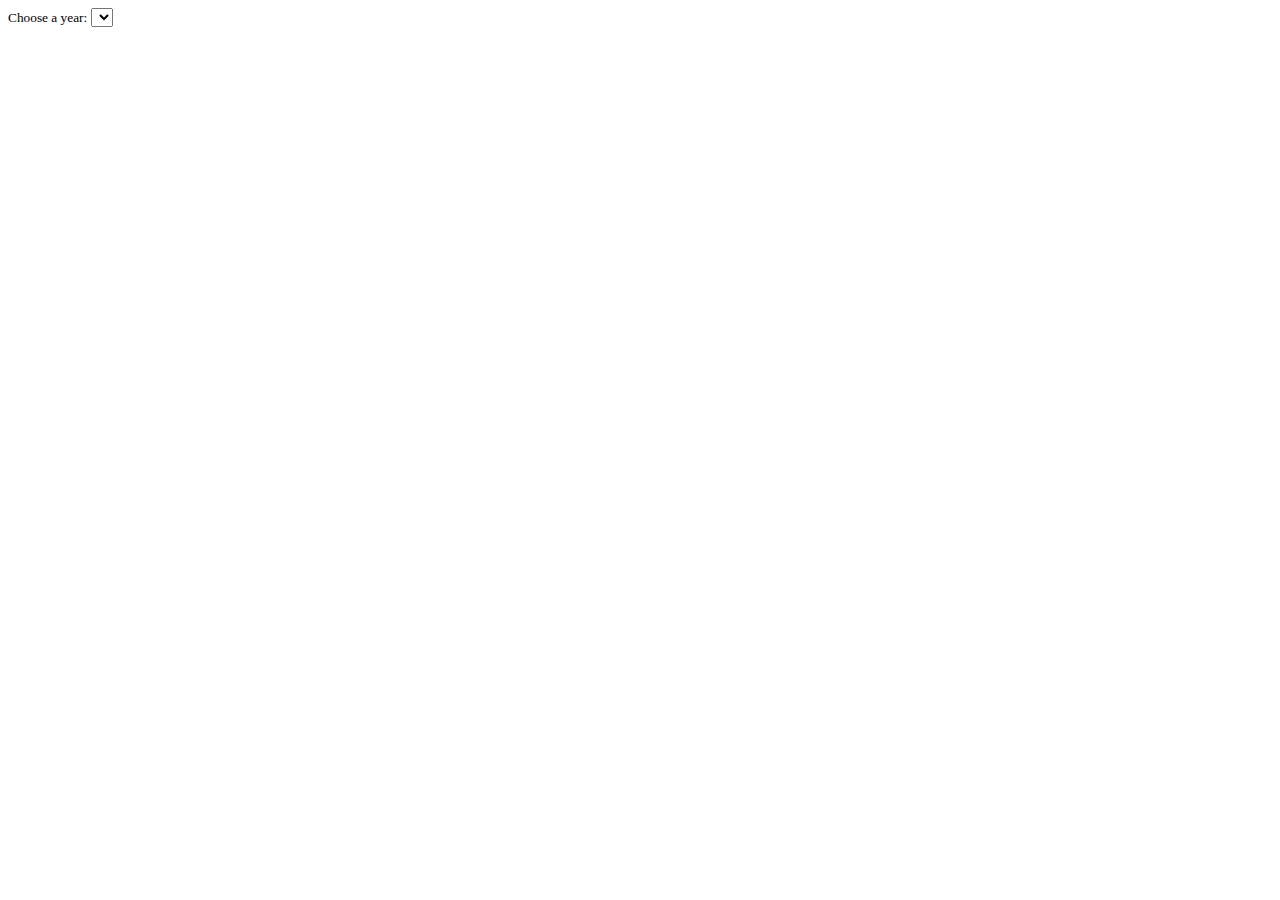
==== barchart.html @ 2fe92b8f "barchart changes" ====
<!DOCTYPE html>
 <meta charset="utf-8">
 <html>
   <head>
     <!-- Load d3.js -->
     <script src="https://d3js.org/d3.v5.min.js"></script>
   </head>
   <body onload="init()">
        <div id="inputbc">
            <label style="float: left;font-size: smaller;" for="country">Choose a year:
                <select class="box" id="selectYearbc" value=1990></select>
            </label>
        </div>

        <div id="vizpanelbc">
            <svg id="vizbc" width=600 height=650>
            </svg>
        </div>

        <div id="legendpanelbc">
            <svg id="legendbc" width=600 height=200>
            </svg>     
        </div>
        <script>
        const years = [1990, 1995, 2000, 2005, 2010, 2015];
        const continents = ["Africa", "Asia", "Europe", "North America", "South America" , "Oceania"];
        const colors = ["green", "magenta", "blue", "red", "deepskyblue", "darkorange", "darkorchid", "gold", "lime" ,"darkcyan"];

        function filterByYear(data, year){
            return data.filter(function(d) {
                return d.Year == year && d.GDP > 0 ;
            }); 
         }

        function sortDataPAO(data){
            return data.sort(function(b,a) { 
                //return +a.Pct_Adults_Obese - +b.Pct_Adults_Obese; 
                return  a.Pct_Adults_Obese - b.Pct_Adults_Obese; 
            });
        }

        function sortDataPAOW(data){
            return data.sort(function(b,a) { 
                return +a.Pct_Adults_Overweight - +b.Pct_Adults_Overweight; 
            });
        }

        function sortDataPDO(data){
            return data.sort(function(b,a) { 
                return +a.Pct_Deaths_Obesity - +b.Pct_Deaths_Obesity; 
            });
        }

        function getTop10(data){
            //return data.slice(data.length-10, data.length);
            return data.slice(0, 10);
        }

        async function init() {

            var margin=50;
            var width=500;
            var height=500;
            var base= margin+height;

            //Read the data
            const data = await d3.csv("data/obesity_dataset.csv");

            data.forEach(d=>{
                d.GDP=+d.GDP; 
                d.Pct_Adults_Obese=+d.Pct_Adults_Obese; 
                d.Pct_Adults_Overweight=+d.Pct_Adults_Overweight;
                d.Pct_Deaths_Obesity=+d.Pct_Deaths_Obesity;
            });

            /*
            var filteredDataYear = filterByYear(data, 1990);
            console.log(filteredDataYear);

            var sortedData = sortDataPAO(filteredDataYear);
            console.log(sortedData);

            var top10 = getTop10(sortedData);
            console.log(top10);

            var top10Countries =  d3.map(top10, function(d){return(d.Entity)}).keys();
            console.log(top10Countries); */

            var svg_viz = d3.select("#vizbc");

            // Initialize Y axis
            var y = d3.scaleLinear()
                .domain([0, 60])
                .range([ height, 0]);
            
            // Add Y axis
            var yAxis = svg_viz.append("g")
                .attr("transform", "translate(" + margin + "," + margin + ")")
                .call(d3.axisLeft(y)
                    .tickValues([0,10,20,30,40,50,60])
                    .tickFormat(d3.format("~s"))
                );

            // Initialize X axis
            var x = d3.scaleBand()
                .range([ 0, width ])
                .padding(0.2);
            
            var xAxis = svg_viz.append("g")
                .attr("transform", "translate(" + margin + "," + base + ")")

            
            // Initialize the barChart
            //var barChart = svg_viz.selectAll("barChart")
                
            // A function that update the plot for a given value
            function updateBarChart() {
                // Get the value of the button
                var tmpYear = d3.select("#selectYearbc").property("value");

                var year = tmpYear ? tmpYear : 1990;
                console.log("year:" + year); 

                var filteredDataYear = filterByYear(data, year);
                console.log(filteredDataYear);

                var sortedData = sortDataPAO(filteredDataYear);
                console.log(sortedData);

                var top10 = getTop10(sortedData);
                console.log(top10);

                var top10Countries =  d3.map(top10, function(d){return(d.Entity)}).keys();
                console.log(top10Countries);


                // Color scale: give me a specie name, I return a color
                color = d3.scaleOrdinal()
                .domain(top10Countries)
                .range(colors);

                // Update X axis
                x.domain(top10Countries);
                xAxis.call(d3.axisBottom(x))
                    .selectAll("text")
                    .attr("transform", "translate(-10,0)rotate(-45)")
                    .style("text-anchor", "end"); 

                
                /*
                //Create BarChart  
                svg_viz.selectAll("barChart")
                .enter()
                .append("rect")
                //.selectAll("rect")
                .data(top10)
                .transition()
                .duration(1000)
                //.enter()
                .attr("transform", "translate(" + margin + "," + margin + ")")
                .attr("x", function(d) { return x(d.Entity); })
                .attr("y", function(d) { return y(d.Pct_Adults_Obese); })
                .attr("width", x.bandwidth())
                .attr("height", function(d) { return height - y(d.Pct_Adults_Obese); })
                .style("fill", function (d) { return color(d.Entity); })
                */

                var barChart = svg_viz.selectAll("rect")
                    .data(top10)
                
                barChart
                    .enter()
                    .append("rect")
                    .merge(barChart)                   
                    .transition() // and apply changes to all of them
                    .duration(1000)
                    .attr("transform", "translate(" + margin + "," + margin + ")")
                    .attr("x", function(d) { return x(d.Entity); })
                    .attr("y", function(d) { return y(d.Pct_Adults_Obese); })
                    .attr("width", x.bandwidth())
                    .attr("height", function(d) { return height - y(d.Pct_Adults_Obese); })
                    .style("fill", function (d) { return color(d.Entity); })

                /*
                // Create the u variable
                var u = svg.selectAll("rect")
                    .data(data)

                u
                    .enter()
                    .append("rect") // Add a new rect for each new elements
                    .merge(u) // get the already existing elements as well
                    .transition() // and apply changes to all of them
                    .duration(1000)
                    .attr("x", function(d) { return x(d.group); })
                    .attr("y", function(d) { return y(d.value); })
                    .attr("width", x.bandwidth())
                    .attr("height", function(d) { return height - y(d.value); })
                    .attr("fill", "#69b3a2")
                    */


                            
                //do I neeed to append g for margin?
                /** svg_viz.selectAll("barChart")
                    .data(top10)
                    .enter()
                    .append("rect")
                    .attr("transform", "translate(" + margin + "," + margin + ")")
                    .attr("x", function(d) { return x(d.Entity); })
                    .attr("y", function(d) { return y(d.Pct_Adults_Obese); })
                    .attr("width", x.bandwidth())
                    .attr("height", function(d) { return height - y(d.Pct_Adults_Obese); })
                    .style("fill", function (d) { return color(d.Entity); })
                    //.attr("fill", "#69b3a2") **/

            }


            // Initialize the plot with the first dataset
            updateBarChart();

            // When the button is changed, run the updateChart function
            d3.select("#selectYearbc").on("change", function(d) {
                // recover the option that has been chosen
                //var selectedOption = d3.select(this).property("value")
                // run the updateChart function with this selected option
                updateBarChart(); 
            })

            var dropdown = d3
            .select("#selectYearbc")
            .selectAll("yearOptions")
            .data(years)
            .enter()
            .append("option")
            .text(function (d) {
                return d;
            }) // text showed in the menu
            .attr("value", function (d) {
                return d;
            });


        }

    </script>

</body>
</html>
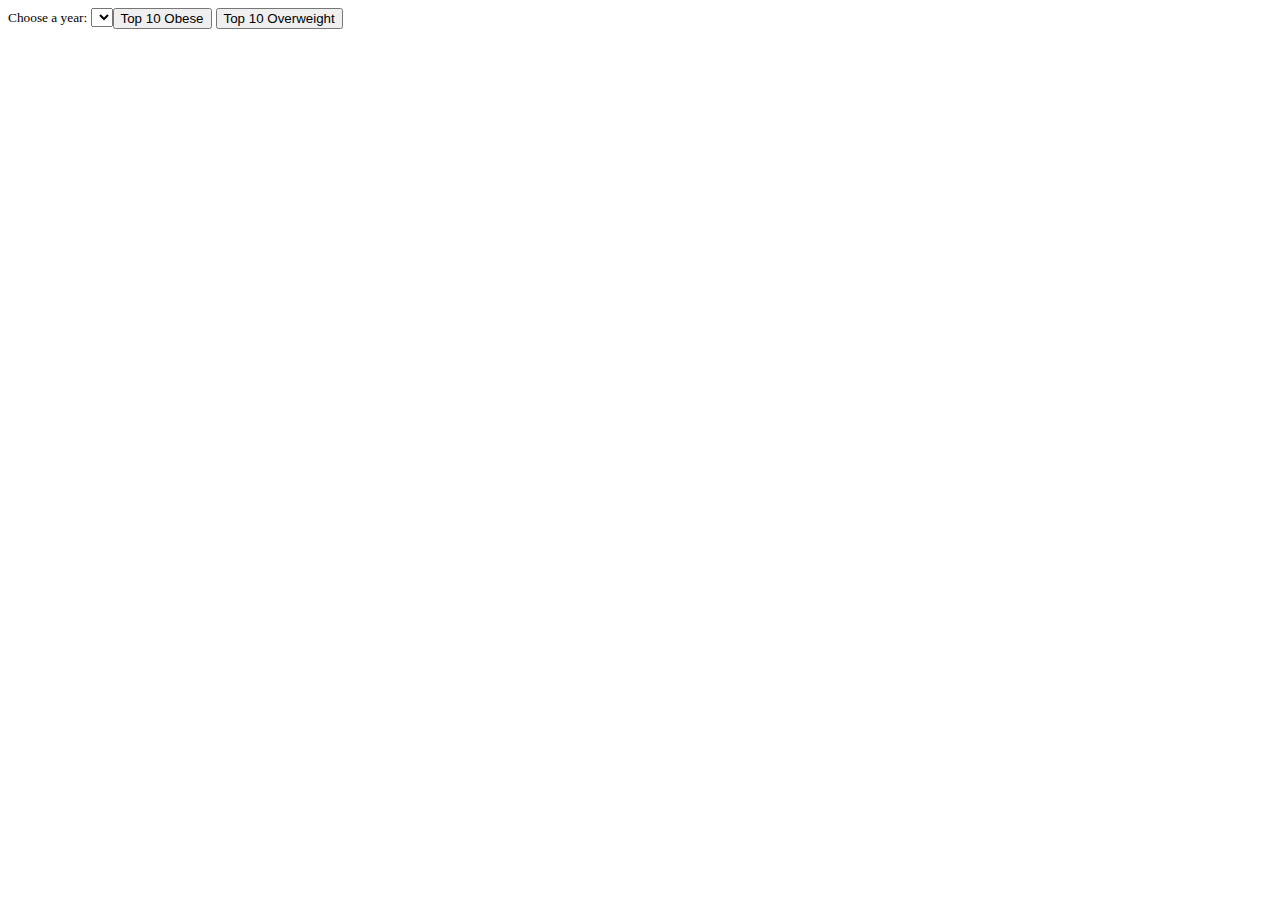
==== commit 5c6eea58: "barchart changes" ====
--- a/barchart.html
+++ b/barchart.html
@@ -10,6 +10,9 @@
             <label style="float: left;font-size: smaller;" for="country">Choose a year:
                 <select class="box" id="selectYearbc" value=1990></select>
             </label>
+            <!-- Add buttons -->
+            <button onclick="updateBarChart(1)">Top 10 Obese</button>
+            <button onclick="updateBarChart(2)">Top 10 Overweight</button>
         </div>
 
         <div id="vizpanelbc">
@@ -114,7 +117,7 @@
             //var barChart = svg_viz.selectAll("barChart")
                 
             // A function that update the plot for a given value
-            function updateBarChart() {
+            function updateBarChart(ds) {
                 // Get the value of the button
                 var tmpYear = d3.select("#selectYearbc").property("value");
 
@@ -124,7 +127,9 @@
                 var filteredDataYear = filterByYear(data, year);
                 console.log(filteredDataYear);
 
-                var sortedData = sortDataPAO(filteredDataYear);
+                //sortDataPAOW(data)
+
+                var sortedData = ds == 1? sortDataPAO(filteredDataYear) : sortDataPAOW(filteredDataYear);
                 console.log(sortedData);
 
                 var top10 = getTop10(sortedData);
@@ -176,9 +181,20 @@
                     .duration(1000)
                     .attr("transform", "translate(" + margin + "," + margin + ")")
                     .attr("x", function(d) { return x(d.Entity); })
-                    .attr("y", function(d) { return y(d.Pct_Adults_Obese); })
+                    .attr("y", function(d) { 
+                        if(ds==1) {
+                            return y(d.Pct_Adults_Obese);
+                        } else {
+                            return y(d.Pct_Adults_Owerweight);
+                        }  })
                     .attr("width", x.bandwidth())
-                    .attr("height", function(d) { return height - y(d.Pct_Adults_Obese); })
+                    .attr("height", function(d) { 
+                        if(ds==1) {
+                            return height - y(d.Pct_Adults_Obese); 
+                        } else {
+                            return height - y(d.Pct_Adults_Overweight); 
+                        }
+                        })
                     .style("fill", function (d) { return color(d.Entity); })
 
                 /*
@@ -218,14 +234,14 @@
 
 
             // Initialize the plot with the first dataset
-            updateBarChart();
+            updateBarChart(1);
 
             // When the button is changed, run the updateChart function
             d3.select("#selectYearbc").on("change", function(d) {
                 // recover the option that has been chosen
                 //var selectedOption = d3.select(this).property("value")
                 // run the updateChart function with this selected option
-                updateBarChart(); 
+                updateBarChart(1); 
             })
 
             var dropdown = d3
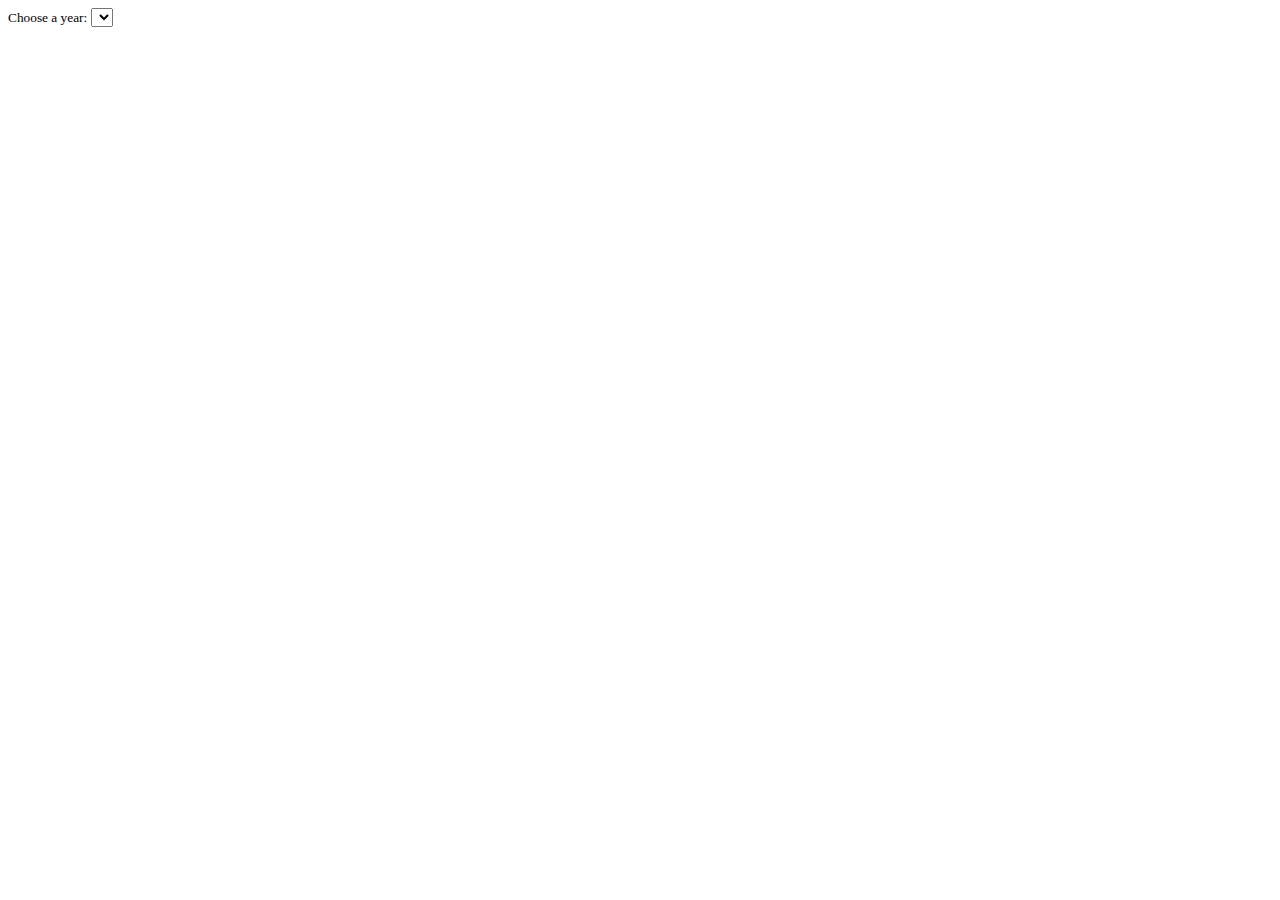
==== commit 5f493da1: "barchart changes" ====
--- a/barchart.html
+++ b/barchart.html
@@ -10,13 +10,10 @@
             <label style="float: left;font-size: smaller;" for="country">Choose a year:
                 <select class="box" id="selectYearbc" value=1990></select>
             </label>
-            <!-- Add buttons -->
-            <button onclick="updateBarChart(1)">Top 10 Obese</button>
-            <button onclick="updateBarChart(2)">Top 10 Overweight</button>
         </div>
 
         <div id="vizpanelbc">
-            <svg id="vizbc" width=600 height=650>
+            <svg id="vizbc" width=650 height=650>
             </svg>
         </div>
 
@@ -117,7 +114,7 @@
             //var barChart = svg_viz.selectAll("barChart")
                 
             // A function that update the plot for a given value
-            function updateBarChart(ds) {
+            function updateBarChart() {
                 // Get the value of the button
                 var tmpYear = d3.select("#selectYearbc").property("value");
 
@@ -127,9 +124,7 @@
                 var filteredDataYear = filterByYear(data, year);
                 console.log(filteredDataYear);
 
-                //sortDataPAOW(data)
-
-                var sortedData = ds == 1? sortDataPAO(filteredDataYear) : sortDataPAOW(filteredDataYear);
+                var sortedData = sortDataPAO(filteredDataYear);
                 console.log(sortedData);
 
                 var top10 = getTop10(sortedData);
@@ -181,20 +176,9 @@
                     .duration(1000)
                     .attr("transform", "translate(" + margin + "," + margin + ")")
                     .attr("x", function(d) { return x(d.Entity); })
-                    .attr("y", function(d) { 
-                        if(ds==1) {
-                            return y(d.Pct_Adults_Obese);
-                        } else {
-                            return y(d.Pct_Adults_Owerweight);
-                        }  })
+                    .attr("y", function(d) { return y(d.Pct_Adults_Obese); })
                     .attr("width", x.bandwidth())
-                    .attr("height", function(d) { 
-                        if(ds==1) {
-                            return height - y(d.Pct_Adults_Obese); 
-                        } else {
-                            return height - y(d.Pct_Adults_Overweight); 
-                        }
-                        })
+                    .attr("height", function(d) { return height - y(d.Pct_Adults_Obese); })
                     .style("fill", function (d) { return color(d.Entity); })
 
                 /*
@@ -234,14 +218,14 @@
 
 
             // Initialize the plot with the first dataset
-            updateBarChart(1);
+            updateBarChart();
 
             // When the button is changed, run the updateChart function
             d3.select("#selectYearbc").on("change", function(d) {
                 // recover the option that has been chosen
                 //var selectedOption = d3.select(this).property("value")
                 // run the updateChart function with this selected option
-                updateBarChart(1); 
+                updateBarChart(); 
             })
 
             var dropdown = d3
@@ -264,3 +248,5 @@
 
 </body>
 </html>
+
+
